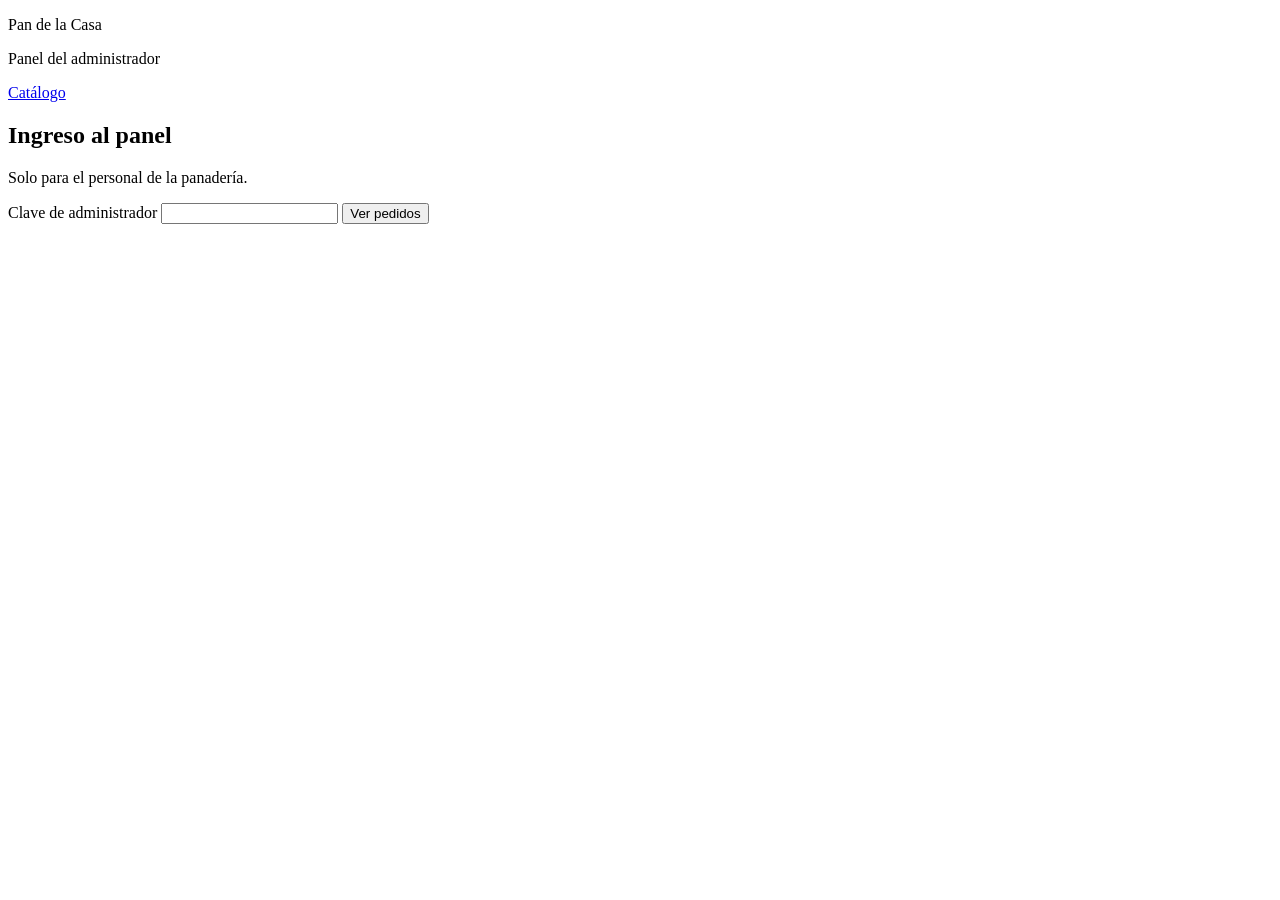
==== app/src/panaderia/static/admin.html @ 2c467f29 "feat(frontend): integrar tienda y panel de pedidos" ====
<!doctype html>
<html lang="es">
<head>
  <meta charset="utf-8">
  <meta name="viewport" content="width=device-width, initial-scale=1">
  <meta name="robots" content="noindex">
  <title>Pan de la Casa · Panel de pedidos</title>
  <link rel="stylesheet" href="/styles.css">
</head>
<body>
  <header class="top">
    <div class="wrap top-in">
      <div>
        <p class="brand">Pan de la Casa</p>
        <p class="tag">Panel del administrador</p>
      </div>
      <a class="link" href="/" id="ir-tienda">Catálogo</a>
      <button class="link" type="button" id="salir" hidden>Cerrar sesión</button>
    </div>
  </header>

  <main class="wrap">
    <form id="acceso" class="panel login" novalidate>
      <h2>Ingreso al panel</h2>
      <p class="muted">Solo para el personal de la panadería.</p>
      <div id="error" class="alert error" role="alert" hidden>
        <strong id="error-titulo">Clave incorrecta</strong>
        <span id="error-texto">Revísala e inténtalo otra vez.</span>
      </div>
      <label>Clave de administrador
        <input id="clave" type="password" autocomplete="off" required>
      </label>
      <button id="entrar" class="full" type="submit">Ver pedidos</button>
    </form>

    <section id="pedidos" hidden aria-labelledby="t-pedidos">
      <div class="toolbar">
        <div>
          <h1 id="t-pedidos">Pedidos</h1>
          <p class="muted">Ordenados por hora de recogida. Se muestran los 200 más recientes.</p>
        </div>
        <button class="sec" type="button" id="actualizar">↻ Actualizar</button>
      </div>
      <div class="stats">
        <div class="stat"><strong id="n-recibido">0</strong><span>Recibidos</span></div>
        <div class="stat"><strong id="n-listo">0</strong><span>Listos</span></div>
        <div class="stat"><strong id="n-entregado">0</strong><span>Entregados</span></div>
        <div class="stat"><strong id="vendido">$0</strong><span>Vendido (sin cancelados)</span></div>
      </div>
      <div class="chips" id="filtros" role="group" aria-label="Filtrar por estado"></div>
      <div class="table-wrap">
        <table>
          <thead>
            <tr><th>Pedido</th><th>Recogida</th><th>Cliente</th><th>Productos</th><th>Total</th><th>Estado</th><th>Cambiar estado</th></tr>
          </thead>
          <tbody id="filas"></tbody>
        </table>
      </div>
      <p id="aviso" role="status" aria-live="polite"></p>
      <p class="hint">La franja naranja marca los pedidos recibidos que se recogen en los próximos 30 minutos.</p>
    </section>
  </main>
  <script src="/admin.js"></script>
</body>
</html>
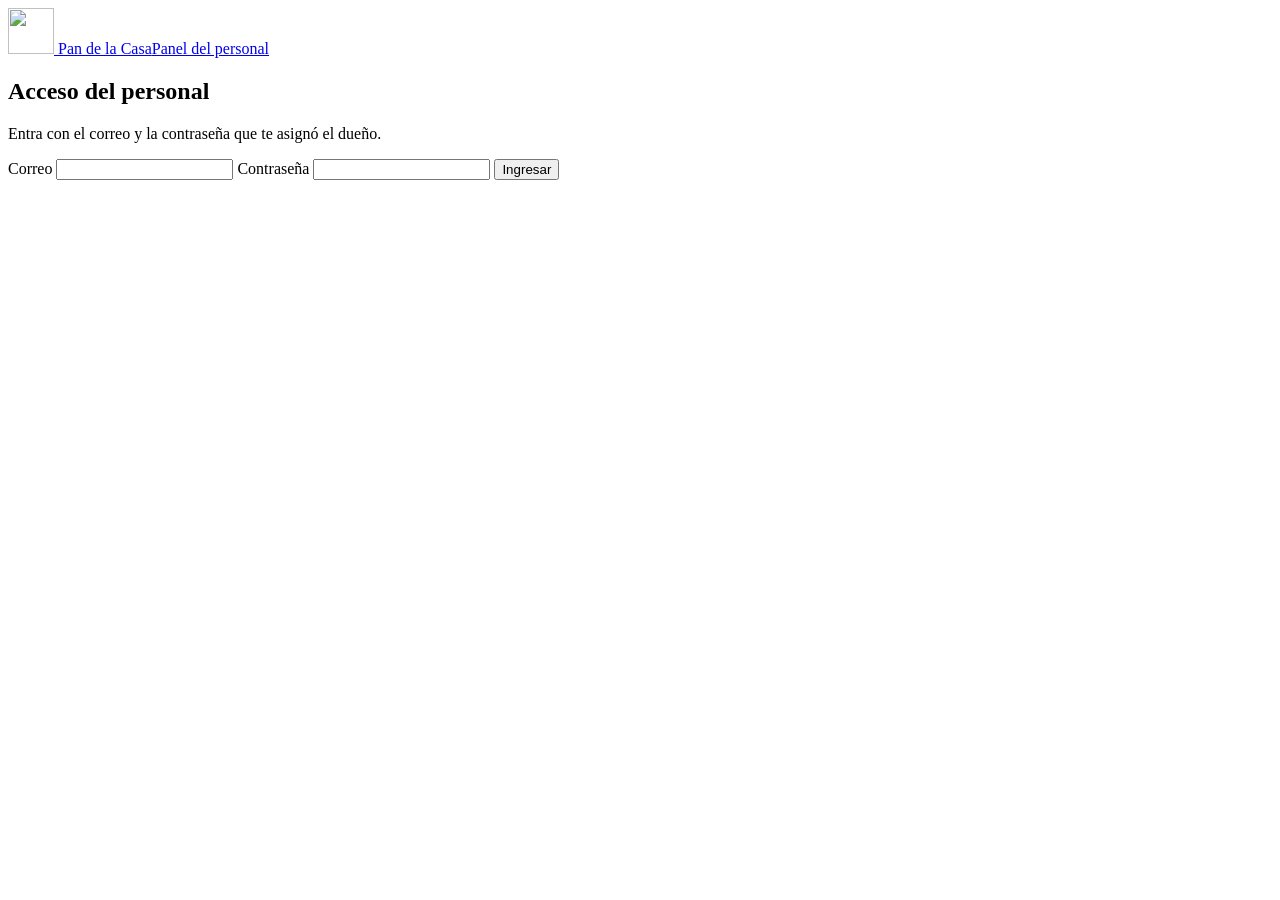
==== commit d9917d44: "fix: arreglo backend y fronted con nuevas funcionalidad" ====
--- a/app/src/panaderia/static/admin.html
+++ b/app/src/panaderia/static/admin.html
@@ -3,63 +3,245 @@
 <head>
   <meta charset="utf-8">
   <meta name="viewport" content="width=device-width, initial-scale=1">
-  <meta name="robots" content="noindex">
-  <title>Pan de la Casa · Panel de pedidos</title>
+  <meta name="robots" content="noindex, nofollow">
+  <title>Pan de la Casa · Panel del personal</title>
+  <link rel="icon" type="image/svg+xml" href="/img/sitio/logo.svg">
+  <link rel="preconnect" href="https://fonts.googleapis.com">
+  <link rel="preconnect" href="https://fonts.gstatic.com" crossorigin>
+  <link rel="stylesheet" href="https://fonts.googleapis.com/css2?family=Saira+Condensed:wght@600;700;800&family=Saira:wght@400;500;600;700&display=swap">
   <link rel="stylesheet" href="/styles.css">
 </head>
-<body>
+<body class="admin">
   <header class="top">
     <div class="wrap top-in">
-      <div>
-        <p class="brand">Pan de la Casa</p>
-        <p class="tag">Panel del administrador</p>
-      </div>
-      <a class="link" href="/" id="ir-tienda">Catálogo</a>
-      <button class="link" type="button" id="salir" hidden>Cerrar sesión</button>
+      <a class="marca-link" href="/admin.html" aria-label="Panel de Pan de la Casa">
+        <img class="logo" src="/img/sitio/logo.svg" alt="" width="46" height="46">
+        <span><span class="brand">Pan de la Casa</span><span class="tag">Panel del personal</span></span>
+      </a>
+      <div class="sesion" id="sesion" hidden>
+        <span><strong id="quien"></strong> <small id="rol"></small></span>
+        <button class="link" type="button" id="salir">Cerrar sesión</button>
+      </div>
     </div>
   </header>
 
   <main class="wrap">
+    <!-- Acceso -->
     <form id="acceso" class="panel login" novalidate>
-      <h2>Ingreso al panel</h2>
-      <p class="muted">Solo para el personal de la panadería.</p>
-      <div id="error" class="alert error" role="alert" hidden>
-        <strong id="error-titulo">Clave incorrecta</strong>
-        <span id="error-texto">Revísala e inténtalo otra vez.</span>
-      </div>
-      <label>Clave de administrador
-        <input id="clave" type="password" autocomplete="off" required>
+      <h2>Acceso del personal</h2>
+      <p class="muted">Entra con el correo y la contraseña que te asignó el dueño.</p>
+      <div id="error-acceso" class="alert error" role="alert" hidden></div>
+      <label>Correo
+        <input id="correo" type="email" autocomplete="username" required>
       </label>
-      <button id="entrar" class="full" type="submit">Ver pedidos</button>
+      <label>Contraseña
+        <input id="clave" type="password" autocomplete="current-password" required>
+      </label>
+      <button id="entrar" class="full" type="submit">Ingresar</button>
     </form>
 
-    <section id="pedidos" hidden aria-labelledby="t-pedidos">
-      <div class="toolbar">
-        <div>
-          <h1 id="t-pedidos">Pedidos</h1>
-          <p class="muted">Ordenados por hora de recogida. Se muestran los 200 más recientes.</p>
-        </div>
-        <button class="sec" type="button" id="actualizar">↻ Actualizar</button>
-      </div>
-      <div class="stats">
-        <div class="stat"><strong id="n-recibido">0</strong><span>Recibidos</span></div>
-        <div class="stat"><strong id="n-listo">0</strong><span>Listos</span></div>
-        <div class="stat"><strong id="n-entregado">0</strong><span>Entregados</span></div>
-        <div class="stat"><strong id="vendido">$0</strong><span>Vendido (sin cancelados)</span></div>
-      </div>
-      <div class="chips" id="filtros" role="group" aria-label="Filtrar por estado"></div>
-      <div class="table-wrap">
-        <table>
-          <thead>
-            <tr><th>Pedido</th><th>Recogida</th><th>Cliente</th><th>Productos</th><th>Total</th><th>Estado</th><th>Cambiar estado</th></tr>
-          </thead>
-          <tbody id="filas"></tbody>
-        </table>
-      </div>
-      <p id="aviso" role="status" aria-live="polite"></p>
-      <p class="hint">La franja naranja marca los pedidos recibidos que se recogen en los próximos 30 minutos.</p>
-    </section>
+    <div id="panel" hidden>
+      <nav class="tabs" id="tabs" aria-label="Secciones del panel">
+        <button type="button" data-tab="pedidos">Pedidos</button>
+        <button type="button" data-tab="catalogo" data-roles="dueno administrador">Catálogo</button>
+        <button type="button" data-tab="reportes" data-roles="dueno administrador">Reportes</button>
+        <button type="button" data-tab="mensajes" data-roles="dueno administrador">Mensajes <span class="badge" id="no-leidos" hidden>0</span></button>
+        <button type="button" data-tab="usuarios" data-roles="dueno">Usuarios</button>
+        <button type="button" data-tab="cuenta">Mi cuenta</button>
+      </nav>
+      <p id="aviso" class="aviso" role="status" aria-live="polite"></p>
+
+      <!-- Pedidos -->
+      <section id="tab-pedidos" class="tab" aria-labelledby="t-pedidos">
+        <div class="toolbar">
+          <div>
+            <h1 id="t-pedidos">Pedidos</h1>
+            <p class="muted">Ordenados por hora de recogida. Un pedido avanza de Recibido a Listo y a Entregado. Se puede cancelar antes de entregarlo.</p>
+          </div>
+          <button class="sec" type="button" id="actualizar">↻ Actualizar</button>
+        </div>
+        <div class="stats">
+          <div class="stat"><strong id="n-recibido">0</strong><span>Por preparar</span></div>
+          <div class="stat"><strong id="n-listo">0</strong><span>Listos para entregar</span></div>
+          <div class="stat"><strong id="n-entregado">0</strong><span>Entregados</span></div>
+          <div class="stat"><strong id="n-cancelado">0</strong><span>Cancelados</span></div>
+        </div>
+        <div class="chips" id="filtros" role="group" aria-label="Filtrar por estado"></div>
+        <div class="table-wrap">
+          <table>
+            <thead>
+              <tr><th>Pedido</th><th>Recogida</th><th>Cliente</th><th>Productos</th><th>Total</th><th>Estado</th><th>Acciones</th></tr>
+            </thead>
+            <tbody id="filas-pedidos"></tbody>
+          </table>
+        </div>
+        <p class="hint">La franja naranja marca los pedidos sin entregar que se recogen en los próximos 30 minutos o que ya pasaron su hora.</p>
+      </section>
+
+      <!-- Catálogo -->
+      <section id="tab-catalogo" class="tab" aria-labelledby="t-catalogo" hidden>
+        <div class="toolbar">
+          <div>
+            <h1 id="t-catalogo">Catálogo</h1>
+            <p class="muted">Precios, unidades disponibles y combos. Lo oculto no aparece en la tienda. Lo agotado aparece, pero no se puede pedir.</p>
+          </div>
+          <div class="acciones">
+            <button type="button" id="nuevo-producto">+ Producto</button>
+            <button type="button" class="sec" id="nuevo-combo">+ Combo</button>
+          </div>
+        </div>
+        <div class="table-wrap">
+          <table>
+            <thead>
+              <tr><th>Producto</th><th>Precio</th><th>Unidades</th><th>En la tienda</th><th>Acciones</th></tr>
+            </thead>
+            <tbody id="filas-catalogo"></tbody>
+          </table>
+        </div>
+      </section>
+
+      <!-- Reportes -->
+      <section id="tab-reportes" class="tab" aria-labelledby="t-reportes" hidden>
+        <div class="toolbar">
+          <div>
+            <h1 id="t-reportes">Reportes</h1>
+            <p class="muted">Pedidos según su fecha de recogida. Las ventas cuentan solo los pedidos entregados.</p>
+          </div>
+        </div>
+        <div class="periodo">
+          <div class="chips" id="periodos" role="group" aria-label="Período del reporte"></div>
+          <form id="rango" class="rango" novalidate>
+            <label>Desde <input type="date" id="desde" required></label>
+            <label>Hasta <input type="date" id="hasta" required></label>
+            <button type="submit" class="sec">Ver</button>
+          </form>
+        </div>
+        <p class="muted" id="rango-texto"></p>
+        <div class="stats">
+          <div class="stat"><strong id="r-ventas">$0</strong><span>Ventas (entregados)</span></div>
+          <div class="stat"><strong id="r-entregados">0</strong><span>Pedidos entregados</span></div>
+          <div class="stat"><strong id="r-ticket">$0</strong><span>Valor promedio por pedido</span></div>
+          <div class="stat"><strong id="r-unidades">0</strong><span>Productos vendidos</span></div>
+        </div>
+        <div class="reporte">
+          <div class="panel">
+            <h2>Pedidos por estado</h2>
+            <table class="simple">
+              <thead><tr><th>Estado</th><th>Pedidos</th><th>Dinero</th></tr></thead>
+              <tbody id="r-estados"></tbody>
+            </table>
+          </div>
+          <div class="panel">
+            <h2>Más vendidos</h2>
+            <table class="simple">
+              <thead><tr><th>Producto</th><th>Unidades</th><th>Dinero</th></tr></thead>
+              <tbody id="r-productos"></tbody>
+            </table>
+          </div>
+        </div>
+        <div class="panel grafica-panel">
+          <div class="toolbar sin-margen"><h2 id="r-serie-titulo">Ventas por día</h2><small class="muted" id="r-serie-tope"></small></div>
+          <div class="grafica" id="r-serie" role="img" aria-label="Ventas del período"></div>
+        </div>
+      </section>
+
+      <!-- Mensajes -->
+      <section id="tab-mensajes" class="tab" aria-labelledby="t-mensajes" hidden>
+        <div class="toolbar">
+          <div>
+            <h1 id="t-mensajes">Mensajes</h1>
+            <p class="muted">Lo que escriben los clientes en "Contáctanos". Respóndeles por el teléfono o el correo que dejaron.</p>
+          </div>
+        </div>
+        <div class="table-wrap">
+          <table>
+            <thead><tr><th>Recibido</th><th>De</th><th>Asunto</th><th>Mensaje</th><th>Acciones</th></tr></thead>
+            <tbody id="filas-mensajes"></tbody>
+          </table>
+        </div>
+      </section>
+
+      <!-- Usuarios -->
+      <section id="tab-usuarios" class="tab" aria-labelledby="t-usuarios" hidden>
+        <div class="toolbar">
+          <div>
+            <h1 id="t-usuarios">Usuarios y roles</h1>
+            <p class="muted"><strong>Administrador:</strong> pedidos, catálogo y reportes. <strong>Empleado:</strong> solo atiende pedidos. Solo el dueño gestiona usuarios.</p>
+          </div>
+        </div>
+        <div class="table-wrap">
+          <table>
+            <thead><tr><th>Nombre</th><th>Correo</th><th>Rol</th><th>Estado</th><th>Acciones</th></tr></thead>
+            <tbody id="filas-usuarios"></tbody>
+          </table>
+        </div>
+        <form id="form-usuario" class="panel form-linea" novalidate>
+          <h2>Agregar persona</h2>
+          <div id="error-usuario" class="alert error" role="alert" hidden></div>
+          <div class="campos">
+            <label>Nombre <input id="u-nombre" required minlength="2" maxlength="80"></label>
+            <label>Correo <input id="u-correo" type="email" required></label>
+            <label>Rol
+              <select id="u-rol">
+                <option value="empleado">Empleado</option>
+                <option value="administrador">Administrador</option>
+              </select>
+            </label>
+            <label>Contraseña inicial <input id="u-clave" type="password" autocomplete="new-password" required minlength="10"></label>
+          </div>
+          <p class="hint">Mínimo 10 caracteres. Entrégasela a la persona para que la cambie en Mi cuenta.</p>
+          <button type="submit">Crear usuario</button>
+        </form>
+      </section>
+
+      <!-- Mi cuenta -->
+      <section id="tab-cuenta" class="tab" aria-labelledby="t-cuenta" hidden>
+        <form id="form-clave" class="panel login" novalidate>
+          <h2 id="t-cuenta">Cambiar mi contraseña</h2>
+          <p class="muted">Al cambiarla se cierran tus sesiones en otros equipos.</p>
+          <div id="error-clave" class="alert error" role="alert" hidden></div>
+          <label>Contraseña actual <input id="c-actual" type="password" autocomplete="current-password" required></label>
+          <label>Contraseña nueva <input id="c-nueva" type="password" autocomplete="new-password" required minlength="10"></label>
+          <label>Repite la contraseña nueva <input id="c-repite" type="password" autocomplete="new-password" required minlength="10"></label>
+          <button type="submit" class="full">Guardar contraseña</button>
+        </form>
+      </section>
+    </div>
   </main>
+
+  <!-- Editor de productos y combos -->
+  <dialog id="editor" aria-labelledby="e-titulo">
+    <form id="form-producto" method="dialog" novalidate>
+      <h2 id="e-titulo">Producto</h2>
+      <div id="error-producto" class="alert error" role="alert" hidden></div>
+      <label>Nombre <input id="p-nombre" required minlength="2" maxlength="60"></label>
+      <label>Descripción <input id="p-descripcion" required minlength="2" maxlength="140"></label>
+      <div class="dos">
+        <label>Categoría <input id="p-categoria" list="categorias-lista" required minlength="2" maxlength="30"></label>
+        <label>Precio (COP) <input id="p-precio" type="number" min="100" max="1000000" step="100" required></label>
+      </div>
+      <datalist id="categorias-lista"></datalist>
+      <label>Foto
+        <select id="p-foto"></select>
+      </label>
+      <img id="p-foto-vista" class="foto-vista" alt="">
+      <div id="p-inventario">
+        <label>Unidades disponibles <input id="p-unidades" type="number" min="0" max="10000" step="1"></label>
+        <label class="check"><input type="checkbox" id="p-sin-limite"> Sin control de inventario</label>
+      </div>
+      <fieldset id="p-componentes-caja" hidden>
+        <legend>Productos del combo</legend>
+        <div id="p-componentes"></div>
+        <button type="button" class="sec" id="p-agregar-componente">+ Agregar producto</button>
+        <p class="hint">Las unidades del combo dependen de las de sus productos.</p>
+      </fieldset>
+      <div class="acciones fin">
+        <button type="button" class="sec" id="p-cancelar">Cancelar</button>
+        <button type="submit" id="p-guardar">Guardar</button>
+      </div>
+    </form>
+  </dialog>
+
   <script src="/admin.js"></script>
 </body>
 </html>
